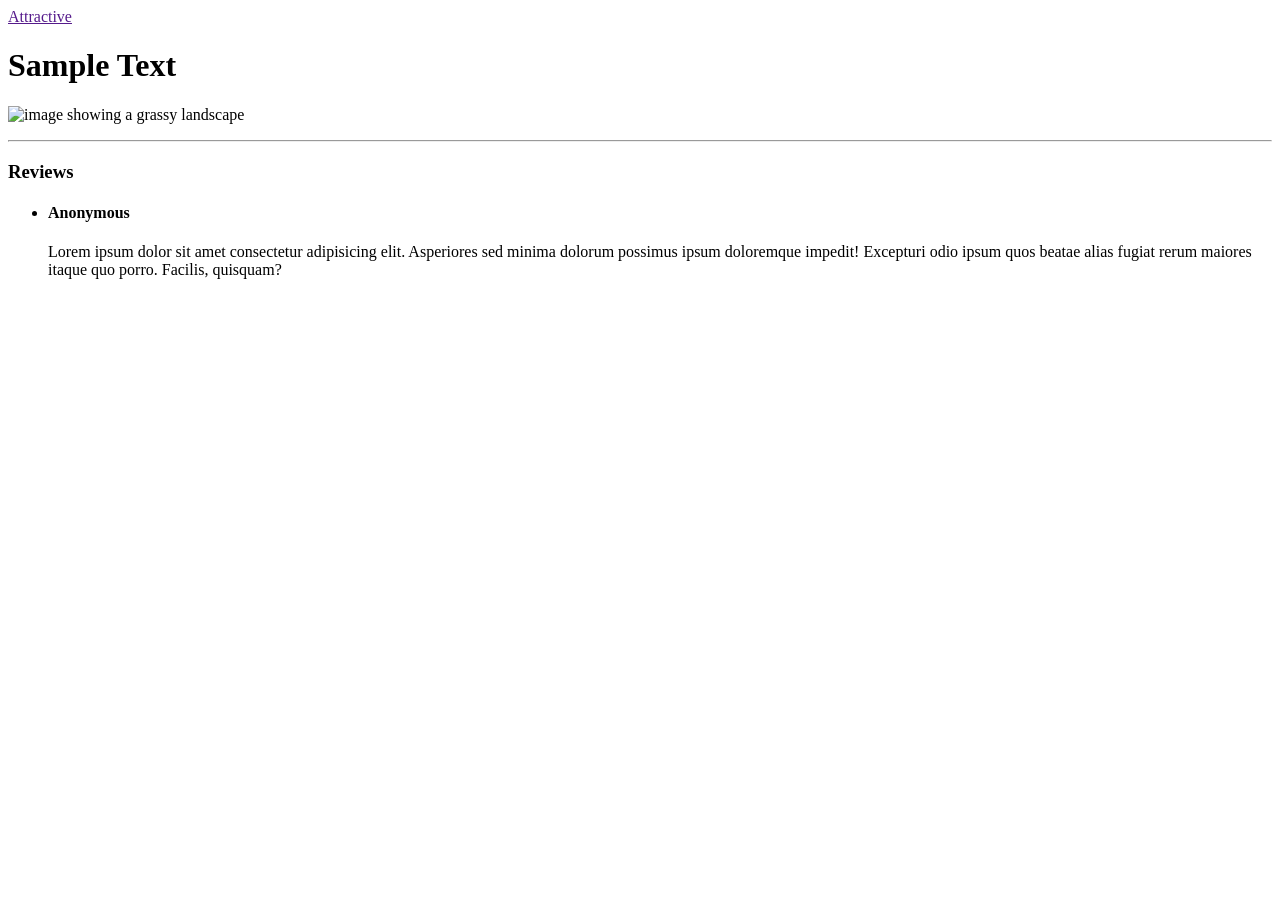
==== src/item-details.html @ 7688e888 "feat: basic framework for item details page" ====
<!DOCTYPE html>
<html lang="en">
<head>
    <meta charset="UTF-8">
    <meta name="viewport" content="width=device-width, initial-scale=1.0">
    <title>Document</title>
</head>
<body>
    <!-- Website header -->
    <header class="header">
        <a class="website-brand" href="">Attractive</a>
    </header>

    <body>
        <div class="item-detail-body">
            <!-- Name of Attraction -->
            <h1 class="item-name">Sample Text</h1>

            <!-- Image of Attraction -->
            <img src="" alt="image showing a grassy landscape">

            <article class="location-details">
                <!-- Location address -->
                <p></p>
            </article>

            <hr>
            <h3>Reviews</h3>
            <ul class="review-list">
                <li>
                    <article>
                        <!-- User -->
                        <h4>Anonymous</h4>
                        <!-- Review -->
                        <p>Lorem ipsum dolor sit amet consectetur adipisicing elit. Asperiores sed minima dolorum possimus ipsum doloremque impedit! Excepturi odio ipsum quos beatae alias fugiat rerum maiores itaque quo porro. Facilis, quisquam?</p>
                    </article>
                </li>
            </ul>
        </div>
    </body>
</body>
</html>
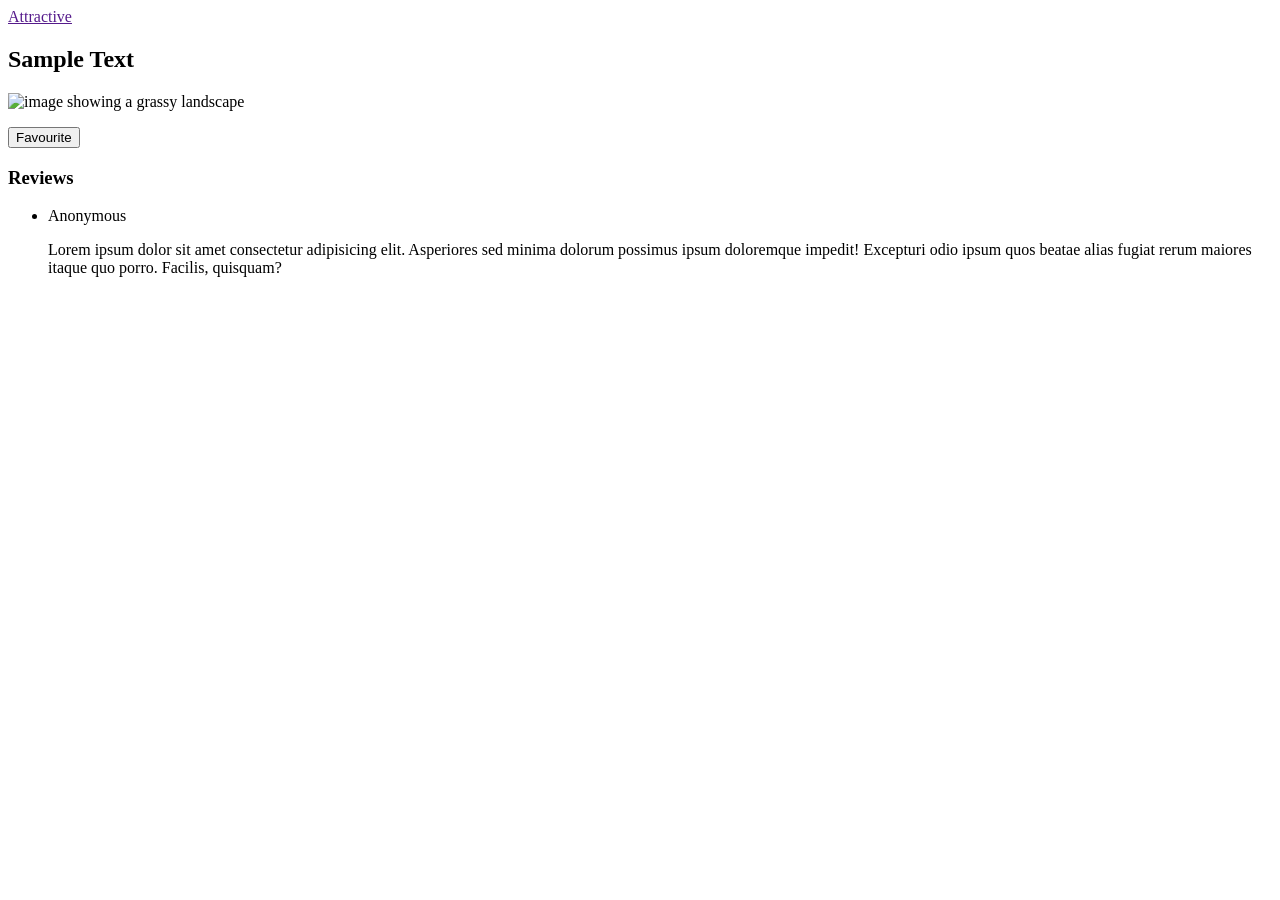
==== commit 9c44386d: "refactor: restructured html to contain attratction details in one section and reviews in another sec" ====
--- a/src/item-details.html
+++ b/src/item-details.html
@@ -4,38 +4,49 @@
     <meta charset="UTF-8">
     <meta name="viewport" content="width=device-width, initial-scale=1.0">
     <title>Document</title>
+    <link rel="stylesheet" href="styles/style.css"/>
 </head>
 <body>
     <!-- Website header -->
-    <header class="header">
+    <header class="site-header">
         <a class="website-brand" href="">Attractive</a>
     </header>
 
     <body>
         <div class="item-detail-body">
-            <!-- Name of Attraction -->
-            <h1 class="item-name">Sample Text</h1>
 
-            <!-- Image of Attraction -->
-            <img src="" alt="image showing a grassy landscape">
+            <section class="attraction-details">
+                <!-- Name of Attraction -->
+                <h1 class="attraction-name">Sample Text</h1>
 
-            <article class="location-details">
-                <!-- Location address -->
-                <p></p>
-            </article>
+                <!-- Image of Attraction -->
+                <img src="" alt="image showing a grassy landscape">
 
-            <hr>
+                <article class="location-details">
+                    <!-- Location address -->
+                    <p></p>
+                    <!--Plus Code  -->
+                    <p></p>
+                    <!-- Additional information -->
+                    <p></p>
+                </article>
+                <button>Favourite</button>
+            </section>
+            
+            <!-- Reviews list -->
+            <section class="review">
             <h3>Reviews</h3>
             <ul class="review-list">
                 <li>
                     <article>
                         <!-- User -->
-                        <h4>Anonymous</h4>
+                        <p>Anonymous</p>
                         <!-- Review -->
                         <p>Lorem ipsum dolor sit amet consectetur adipisicing elit. Asperiores sed minima dolorum possimus ipsum doloremque impedit! Excepturi odio ipsum quos beatae alias fugiat rerum maiores itaque quo porro. Facilis, quisquam?</p>
                     </article>
                 </li>
             </ul>
+            </section>
         </div>
     </body>
 </body>
